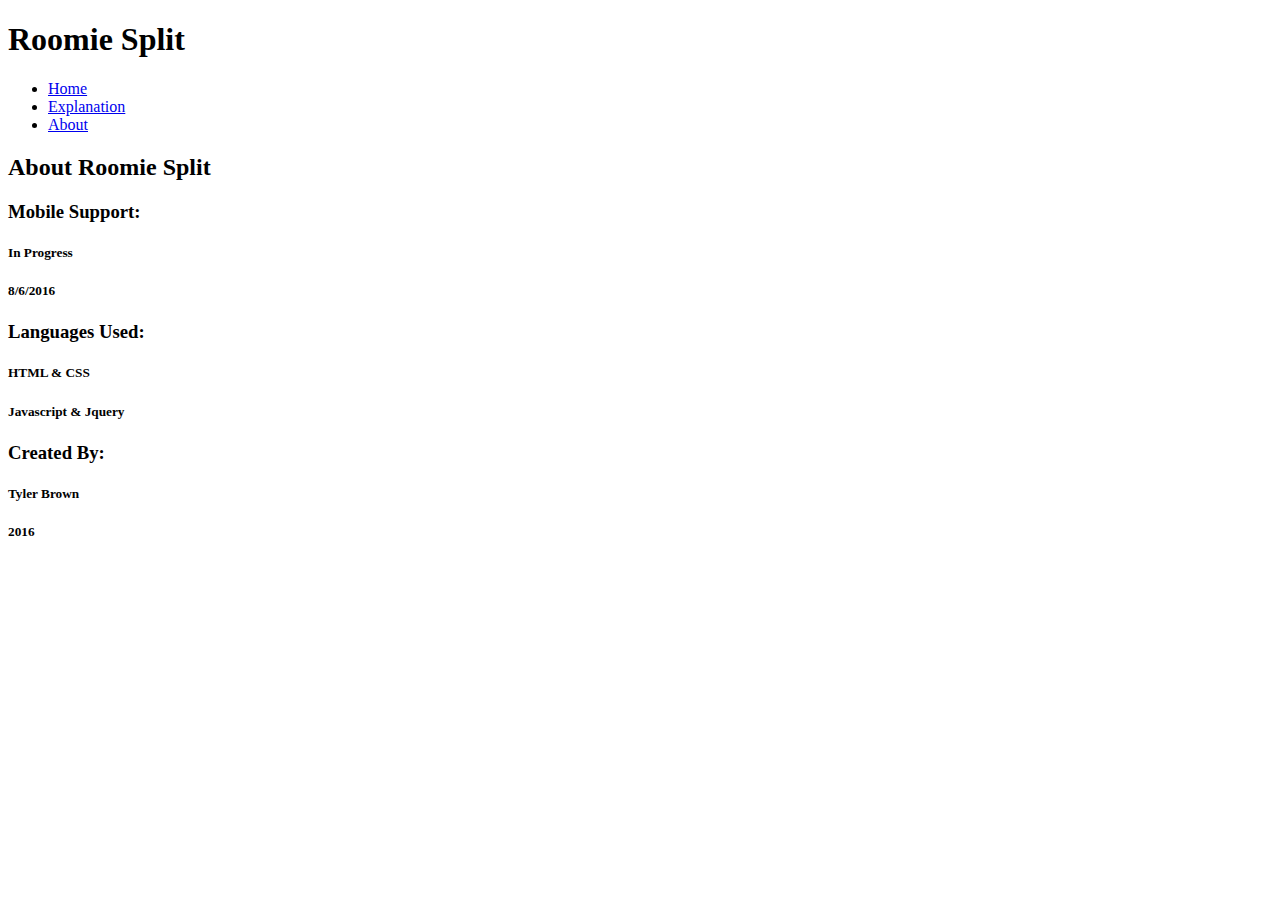
==== about.html @ 7dc8abd8 "First commit" ====
<!doctype html>

<html lang="en">

<head>
    <meta charset="utf-8">

    <title>Roomie Split - Split the Cost of Rent</title>
    <meta name="description" content="The HTML5 Herald">
    <meta name="author" content="SitePoint">

    <link rel="stylesheet" href="css/styles.css">
    <link href="https://fonts.googleapis.com/css?family=Bungee|Play" rel="stylesheet">


    <!--[if lt IE 9]>
    <script src="http://html5shiv.googlecode.com/svn/trunk/html5.js"></script>
  <![endif]-->
    <style>

    </style>
</head>

<body>
    <h1 id="site_header">Roomie Split</h1>
    <div id="links_container">
        <ul class = "links">
          <li><a href="/">Home</a></li>
          <li><a href="explanation.html">Explanation</a></li>
          <li><a href="about.html">About</a></li>
        </ul>
    </div>
    <div id="other_container">
        <h2>About Roomie Split</h2>
        <div class = "list_div">
            <h3>Mobile Support:</h3>
            <h5>In Progress</h5>
            <h5>8/6/2016</h5>
        </div>

        <div class = "list_div">
            <h3>Languages Used:</h3>
            <h5>HTML & CSS</h5>
            <h5>Javascript & Jquery</h5>
        </div>

        <div class = "list_div">
            <h3>Created By:</h3>
            <h5>Tyler Brown</h5>
            <h5>2016</h5>
        </div>

    </div>
    <!-- Future ad placement maybe?

    <div id="bottom_banner">
        <img src="http://placehold.it/750x150">

    </div>
    !-->


    <script src="https://ajax.googleapis.com/ajax/libs/jquery/1.12.4/jquery.min.js"></script>
    <script src="js/scripts.js"></script>
</body>

</html>
---- css/styles.css ----
.container{
    background-color: #006FFF;
}
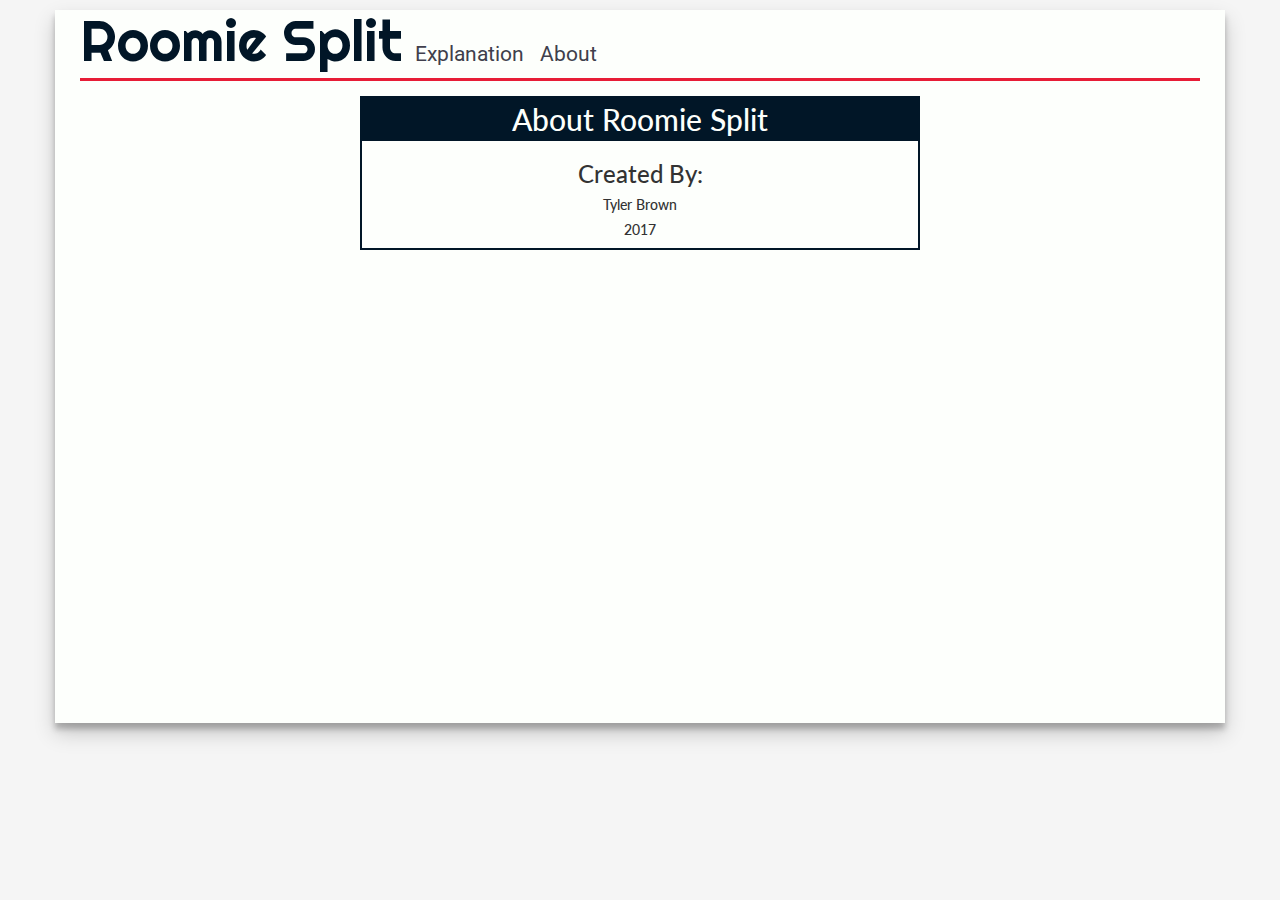
==== commit 27f2bcce: "Made some changes to the text boxes. made it so the table doesnt show up till you fill in all rent b" ====
--- a/about.html
+++ b/about.html
@@ -3,65 +3,65 @@
 <html lang="en">
 
 <head>
-    <meta charset="utf-8">
+	<meta charset="utf-8">
 
-    <title>Roomie Split - Split the Cost of Rent</title>
-    <meta name="description" content="The HTML5 Herald">
-    <meta name="author" content="SitePoint">
+	<title>Roomie Split - Split the Cost of Rent</title>
+	<meta name="description" content="Calculate how much each person should pay for rent.">
+	<meta name="author" content="Tyler Brown">
 
-    <link rel="stylesheet" href="css/styles.css">
-    <link href="https://fonts.googleapis.com/css?family=Bungee|Play" rel="stylesheet">
+	<!-- Latest compiled and minified CSS -->
+	<link rel="stylesheet" href="https://maxcdn.bootstrapcdn.com/bootstrap/3.3.7/css/bootstrap.min.css">
 
+	<link rel="stylesheet" href="css/styles.css">
 
-    <!--[if lt IE 9]>
-    <script src="http://html5shiv.googlecode.com/svn/trunk/html5.js"></script>
-  <![endif]-->
-    <style>
+	<!-- Fonts -->
+	<link href="https://fonts.googleapis.com/css?family=Lato|Righteous|Roboto" rel="stylesheet">
 
-    </style>
+	<!--[if lt IE 9]>
+	<script src="http://html5shiv.googlecode.com/svn/trunk/html5.js"></script>
+	<![endif]-->
 </head>
 
 <body>
-    <h1 id="site_header">Roomie Split</h1>
-    <div id="links_container">
-        <ul class = "links">
-          <li><a href="/">Home</a></li>
-          <li><a href="explanation.html">Explanation</a></li>
-          <li><a href="about.html">About</a></li>
-        </ul>
-    </div>
-    <div id="other_container">
-        <h2>About Roomie Split</h2>
-        <div class = "list_div">
-            <h3>Mobile Support:</h3>
-            <h5>In Progress</h5>
-            <h5>8/6/2016</h5>
-        </div>
-
-        <div class = "list_div">
-            <h3>Languages Used:</h3>
-            <h5>HTML & CSS</h5>
-            <h5>Javascript & Jquery</h5>
-        </div>
-
-        <div class = "list_div">
-            <h3>Created By:</h3>
-            <h5>Tyler Brown</h5>
-            <h5>2016</h5>
-        </div>
-
-    </div>
-    <!-- Future ad placement maybe?
-
-    <div id="bottom_banner">
-        <img src="http://placehold.it/750x150">
-
-    </div>
-    !-->
 
 
-    <script src="https://ajax.googleapis.com/ajax/libs/jquery/1.12.4/jquery.min.js"></script>
-    <script src="js/scripts.js"></script>
+<div class="container">
+	<div class="row header-row">
+		<div class="col-md-12" id="navAndHead">
+			<a href="index.html">
+				<h1 id="headName">Roomie Split</h1>
+			</a>
+			<div class="links">
+				<a href="explanation.html">Explanation</a>
+				<a href="about.html">About</a>
+			</div>
+		</div>
+	</div>
+	<div class="row mainContainerArea">
+		<div id="aboutContainer">
+			<h2 id="aboutHead">About Roomie Split</h2>
+			<div class = "list_div">
+				<h3>Created By:</h3>
+				<h5>Tyler Brown</h5>
+				<h5>2017</h5>
+			</div>
+		</div>
+
+
+	</div>
+</div>
+
+
+<!-- Future ad placement maybe?
+
+<div id="bottom_banner">
+	<img src="http://placehold.it/750x150">
+
+</div>
+!-->
+
+
 </body>
 
 </html>
+
--- a/css/styles.css
+++ b/css/styles.css
@@ -1,4 +1,197 @@
-.container{
-    background-color: #006FFF;
+.container {
+    margin-top: 10px;
+    font-family: 'Lato', sans-serif;
+    box-shadow: 0 10px 20px rgba(0,0,0,0.19), 0 6px 6px rgba(0,0,0,0.23);
+    background-color: #FDFFFC;
+    margin-bottom: 100px;
+
 }
 
+.mainContainerArea {
+    border-top: 3px solid #E71D36;
+    padding-top: 5px;
+    min-height: 70vh;
+    margin: 0px 10px 15px 10px;
+}
+
+a:hover, a:visited, a:link, a:active {
+    text-decoration: none ;
+    font-family: 'Roboto', sans-serif;
+}
+
+a h1{
+    font-family: 'Righteous', cursive;
+}
+
+#navAndHead{
+    margin-left:10px;
+    margin-right:10px;
+    font-family: 'Righteous', cursive;
+    padding-bottom: 6px;
+}
+
+#headName{
+    font-size: 4em;
+    display: inline;
+    color: #011627;
+}
+
+
+
+.links{
+    font-size: 1.5em;
+    margin-left: 10px;
+    display: inline;
+}
+
+.links > a {
+    color: #403F4C;
+    margin-right: 10px;
+}
+
+html body {
+    background-color: #F5F5F5;
+}
+
+#howToBlock{
+    border:2px solid #403F4C;
+}
+
+#howToTitle{
+    font-size: 1.5em;
+}
+
+.helpRow{
+    text-align: center;
+    padding:10px;
+}
+
+.inputsRow{
+    text-align: center;
+}
+.helpButton{
+    font-size: 1.5em;
+    border-color: #2EC4B6;
+}
+
+
+.calcInput{
+    font-family: 'Lato', sans-serif;
+    font-size: 1.5em;
+    padding: 5px;
+    margin: 10px;
+    border: 3px solid transparent;
+    border-bottom-color: black;
+    transition: border 0.25s ease;
+
+}
+
+.calcInput:focus{
+    outline: none;
+    border: none;
+}
+
+
+
+#formPreText{
+    font-size: 2em;
+}
+
+
+.inputsRow{
+    padding-left: 20px;
+    padding-right: 20px;
+    padding-top: 5px;
+}
+
+#calculationForm > div{
+    display: inline;
+}
+
+
+.inputLabelSpan{
+    font-family: 'Roboto', sans-serif;
+    text-align: center;
+    font-size: 1.4em;
+    color: #011627;
+    visibility: hidden;
+    transition: visibility 3s ease;
+}
+
+.tableRow {
+    border: 2px solid #403F4C;
+    margin: 0 auto;
+    max-width: 90%;
+    font-size: 1.4em;
+    box-shadow: 0 3px 6px rgba(0,0,0,0.16), 0 3px 6px rgba(0,0,0,0.23);
+    display: none;
+}
+
+#tableHeader {
+    background-color: #011627;
+    color: #FDFFFC;
+    font-size: 1em;
+}
+
+th{
+    text-align: center;
+}
+
+
+#rooms_table{
+    table-layout: fixed;
+}
+
+td{
+    padding-bottom: 0;
+    text-align: center;
+}
+
+
+
+.roomRow{
+    font-size: 1.2em;
+    justify-content: flex-end;
+    align-items: flex-end;
+    border-bottom: 2px solid #011627;
+}
+
+tbody .roomRow:last-child {
+    border-bottom: none;
+}
+
+.roomRow td input{
+    text-align: center;
+    font-family: 'Lato', sans-serif;
+    border: none;
+    max-width: 100%;
+}
+
+.roomRow td input:focus{
+    outline:none;
+}
+
+input[type='number']::-webkit-inner-spin-button,
+input[type='number']::-webkit-outer-spin-button {
+    -webkit-appearance: none;
+    margin: 0;
+}
+
+#aboutContainer{
+    width: 50%;
+    margin: 0 auto;
+    text-align: center;
+    border: 2px solid #011627;
+    margin-top: 10px;
+}
+
+#aboutHead{
+    background: #011627;
+    color: #FDFFFC;
+    padding: 5px;
+    margin-top: 0;
+}
+
+.howToHeader{
+    transition: visibility 3s ease;
+}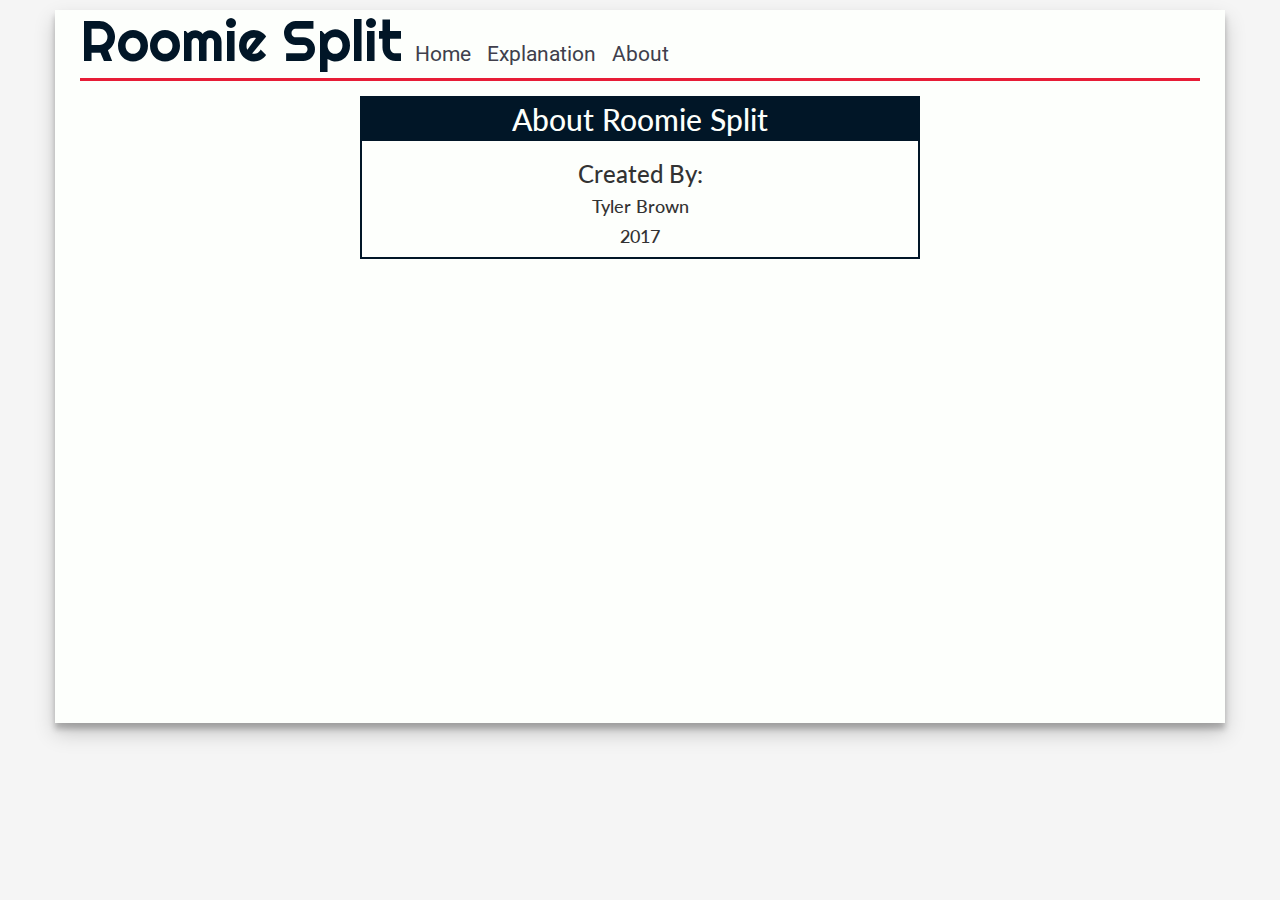
==== commit 4d21fedf: "Fixed a small bug with the rooms" ====
--- a/about.html
+++ b/about.html
@@ -32,6 +32,7 @@
 				<h1 id="headName">Roomie Split</h1>
 			</a>
 			<div class="links">
+				<a href="index.html">Home</a>
 				<a href="explanation.html">Explanation</a>
 				<a href="about.html">About</a>
 			</div>
@@ -42,8 +43,8 @@
 			<h2 id="aboutHead">About Roomie Split</h2>
 			<div class = "list_div">
 				<h3>Created By:</h3>
-				<h5>Tyler Brown</h5>
-				<h5>2017</h5>
+				<h4>Tyler Brown</h4>
+				<h4>2017</h4>
 			</div>
 		</div>
 
--- a/css/styles.css
+++ b/css/styles.css
@@ -18,6 +18,7 @@
     text-decoration: none ;
     font-family: 'Roboto', sans-serif;
 }
+
 
 a h1{
     font-family: 'Righteous', cursive;
@@ -194,4 +195,24 @@
 
 .howToHeader{
     transition: visibility 3s ease;
-}+}
+
+#howItWorks{
+    font-size: 1.1em;
+}
+#howItWorks li{
+    margin-bottom: 3px;
+    color: black;
+}
+
+#howItWorks ul li ul li{
+    margin-bottom: 3px;
+    color: #E71D36;
+}
+
+
+.howItWorksHead{
+    margin-top-top: 0;
+    text-align: center;
+}
+
